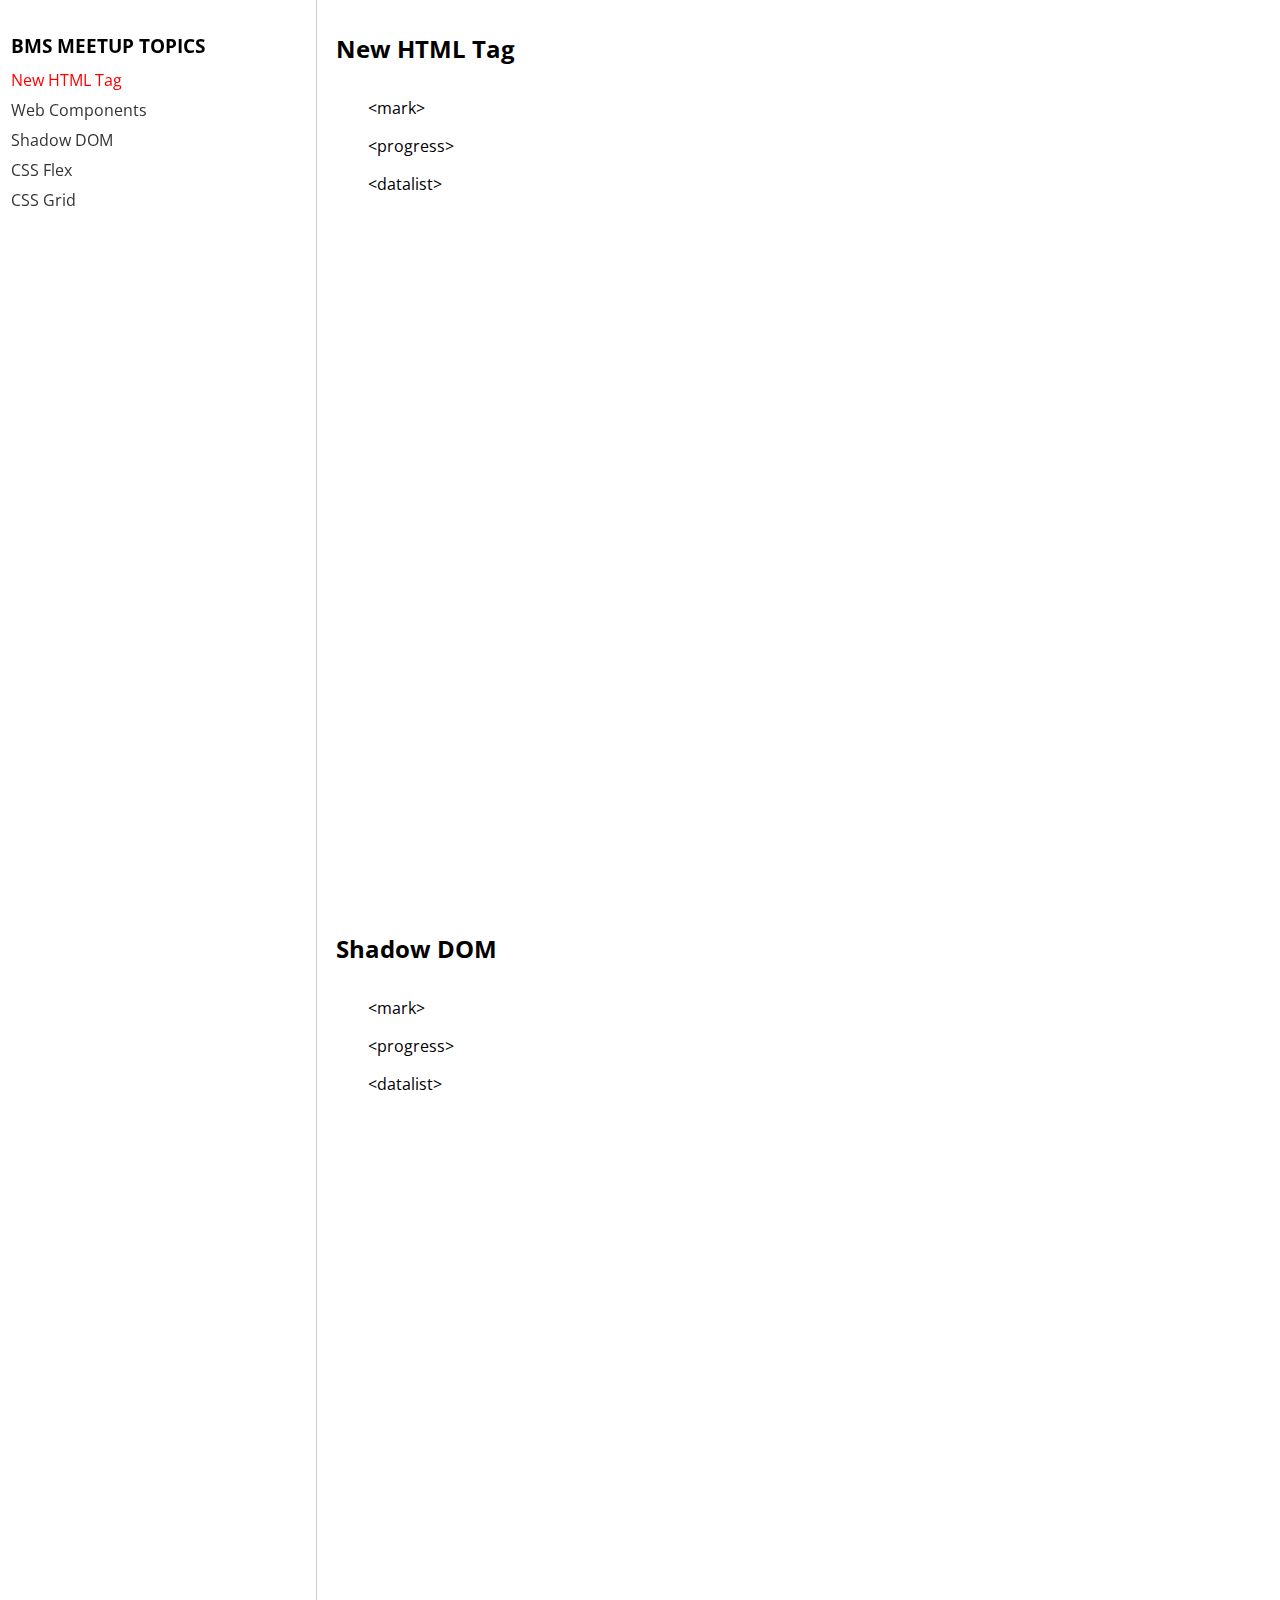
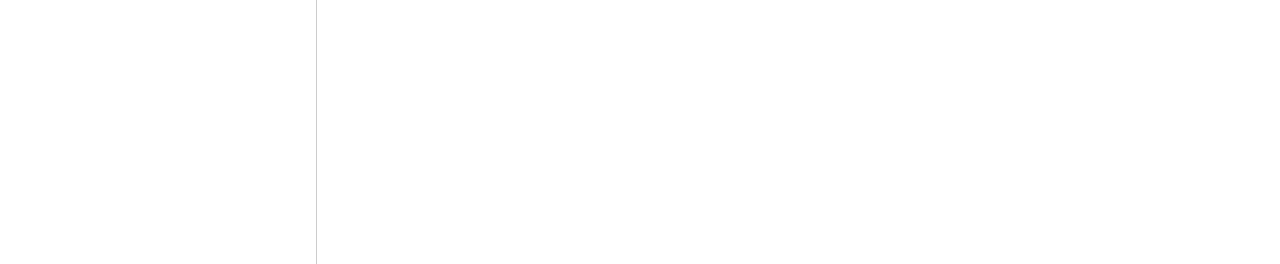
==== index.html @ 762be270 "initial commit" ====
<!DOCTYPE html>
<html lang="en">
<head>
    <meta charset="UTF-8">
    <meta name="viewport" content="width=device-width, initial-scale=1.0">
    <meta http-equiv="X-UA-Compatible" content="ie=edge">
    <title>BMS Meetup</title>
    <link href="https://fonts.googleapis.com/css?family=Open+Sans:400,600,700&display=swap" rel="stylesheet">

    <style>
        body, html {
            overflow-x: hidden;
        }
        *, *:before, *:after{
            margin: 0;
            padding: 0;
            box-sizing: border-box;
            font-family: 'Open Sans', sans-serif;
        }
        li{
            list-style:  none;
        }
        .sidebar header {
            font-weight: bold;
            font-size: 1.2rem;
            margin-bottom: 10px;
        }

        main {
            box-sizing: border-box;
            display: -webkit-box;
            display: -ms-flexbox;
            display: flex;
            -webkit-box-flex: 0;
            -ms-flex: 0 1 auto;
            flex: 0 1 auto;
            -webkit-box-orient: horizontal;
            /* -webkit-box-direction: normal; */
            -ms-flex-direction: row;
            flex-direction: row;
            -ms-flex-wrap: wrap;
            flex-wrap: wrap;
            margin-right: -.5rem;
            margin-left: -.5rem;

        }
        .sidebar, .container {
            box-sizing: border-box;
            -webkit-box-flex: 0;
            -ms-flex: 0 0 auto;
            flex: 0 0 auto;
            padding: 2em;
            padding-right: .5rem;
            padding-left: 1.2rem;
        }
        .sidebar {
            flex-basis: 25%;
            max-width: 25%;
            position: fixed;
        }
        .sidebar li {
            margin-bottom: .5rem;
        }
        .sidebar li.active a{
            color: red;
        }
        .sidebar li a {
            color: #333;
            text-decoration: none;
        }
        .container {
            flex-basis: 66.66666667%;
            max-width: 66.66666667%;
            flex: 0 0 auto;
            padding-right: .5rem;
            padding-left: 1.2rem;
            display: flex;
            min-height: 100vh;
            border-left: 1px solid #ccc;
            flex-direction: column;
            margin-left: 25%;
        }
        .container .content {
            padding: 2em;
        }
        .inside-list li{
            margin-bottom: 1em;
        }
        .topic {
            min-height: 100vh;
            display: block;
        }
        
    </style>
        <script src="https://code.jquery.com/jquery-3.4.1.min.js" integrity="sha256-CSXorXvZcTkaix6Yvo6HppcZGetbYMGWSFlBw8HfCJo=" crossorigin="anonymous"></script>
        <script>
            $(document).ready(function(){
                $('html, body').animate({
                        scrollTop: $('#topic-1').offset().top - 20
                    }, 700);	
                $('.nav a').on('click', function(e){
                    e.preventDefault()
                    //$( this ).parent().find( 'li.active' ).removeClass( 'active' );
                    $(this).parent().addClass('active').siblings().removeClass('active');
                    var activeTopic = $(this).attr('href')
                    $('html, body').animate({
                        scrollTop: $(activeTopic).offset().top - 20
                    }, 700);	
                })
            })
                
        </script>
</head>
<body>
    <main>
        <aside class="sidebar">
            <header>BMS MEETUP TOPICS</header>
            <ul class="nav">
                <li class="active"><a href="#topic-1">New HTML Tag</a></li>
                <li><a href="#topic-2">Web Components</a></li>
                <li><a href="#topic-3">Shadow DOM</a></li>
                <li><a href="#topic-4">CSS Flex</a></li>
                <li><a href="#topic-5">CSS Grid</a></li>
            </ul>
        </aside>
        <div class="container">
            <div class="topic" id='topic-1'>
                <h2>New HTML Tag</h2>
                <div class="content">
                    <ul class="inside-list">
                        <li><span>&lt;mark&gt;</span></li>
                        <li><span>&lt;progress&gt;</span></li>
                        <li><span>&lt;datalist&gt;</span></li>
                    </ul>
                </div>
            </div>

            <div class="topic" id='topic-3'>
                <h2>Shadow DOM </h2>
                <div class="content">
                    <ul class="inside-list">
                        <li><span>&lt;mark&gt;</span></li>
                        <li><span>&lt;progress&gt;</span></li>
                        <li><span>&lt;datalist&gt;</span></li>
                    </ul>
                </div>
            </div>



        </div>
    </main>
</body>
</html>
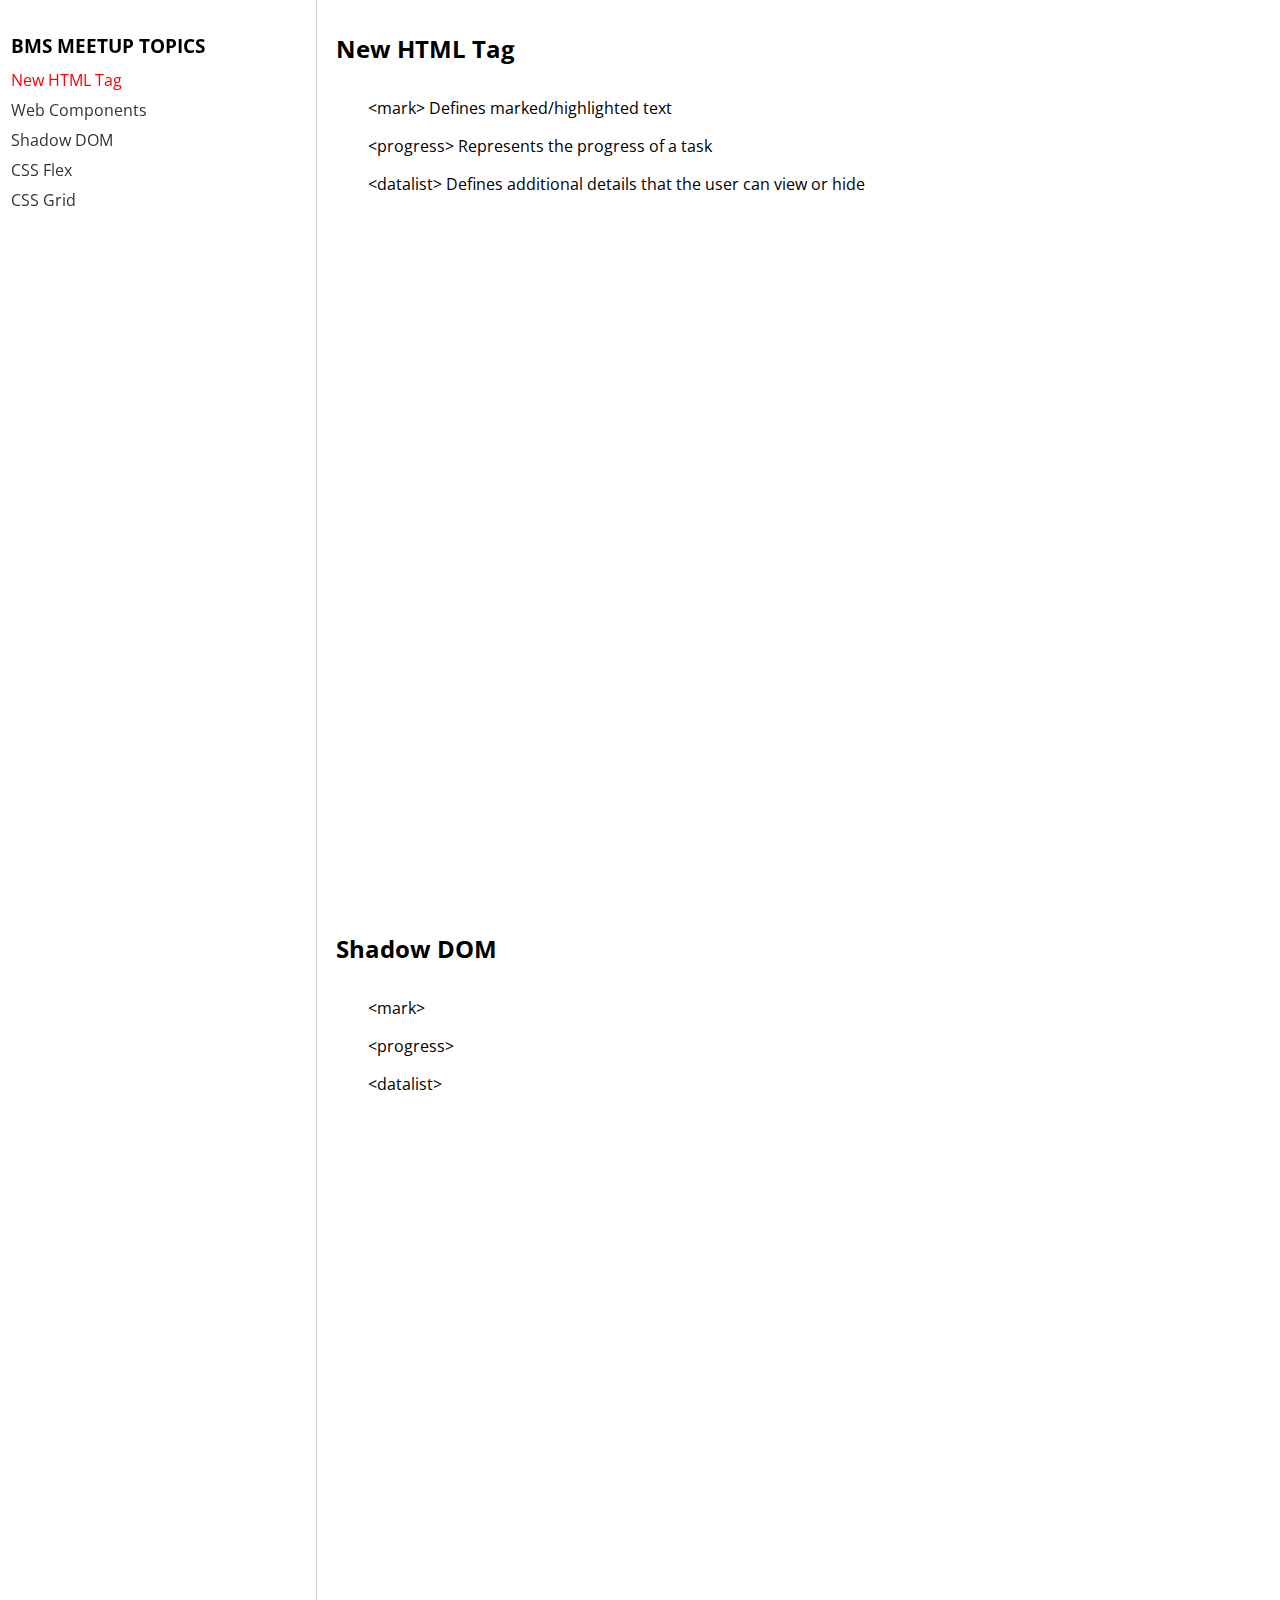
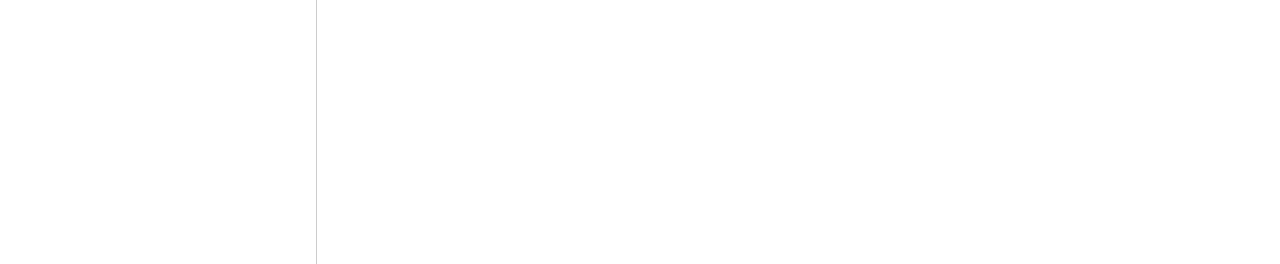
==== commit 34c739cb: "update topic 1" ====
--- a/index.html
+++ b/index.html
@@ -128,9 +128,9 @@
                 <h2>New HTML Tag</h2>
                 <div class="content">
                     <ul class="inside-list">
-                        <li><span>&lt;mark&gt;</span></li>
-                        <li><span>&lt;progress&gt;</span></li>
-                        <li><span>&lt;datalist&gt;</span></li>
+                        <li><span>&lt;mark&gt;</span> Defines marked/highlighted text</li>
+                        <li><span>&lt;progress&gt;</span> Represents the progress of a task </li>
+                        <li><span>&lt;datalist&gt;</span> Defines additional details that the user can view or hide</li>
                     </ul>
                 </div>
             </div>
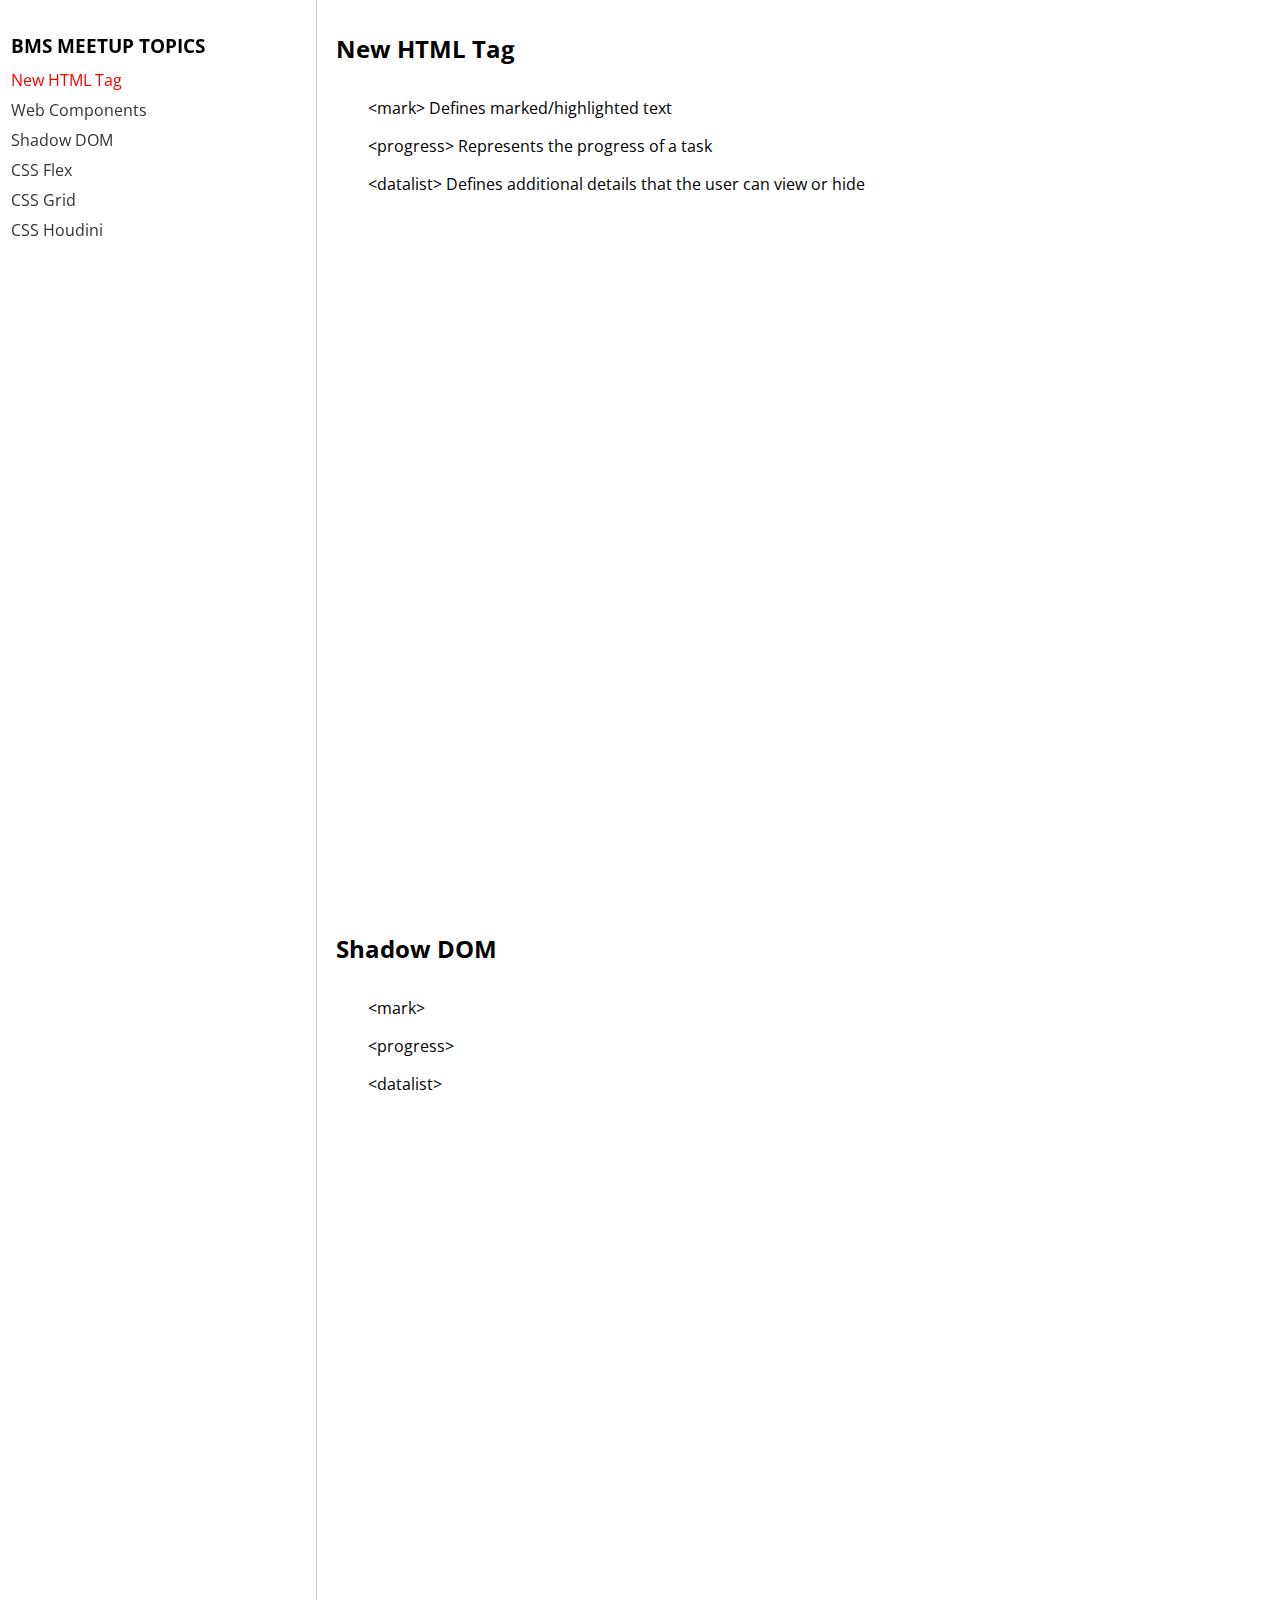
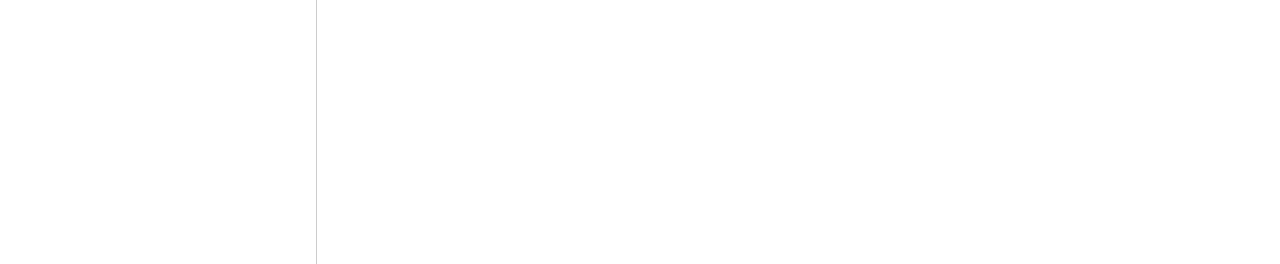
==== commit e8e1f8dd: "update topic 1" ====
--- a/index.html
+++ b/index.html
@@ -121,6 +121,7 @@
                 <li><a href="#topic-3">Shadow DOM</a></li>
                 <li><a href="#topic-4">CSS Flex</a></li>
                 <li><a href="#topic-5">CSS Grid</a></li>
+                <li><a href="#topic-6">CSS Houdini</a></li>
             </ul>
         </aside>
         <div class="container">
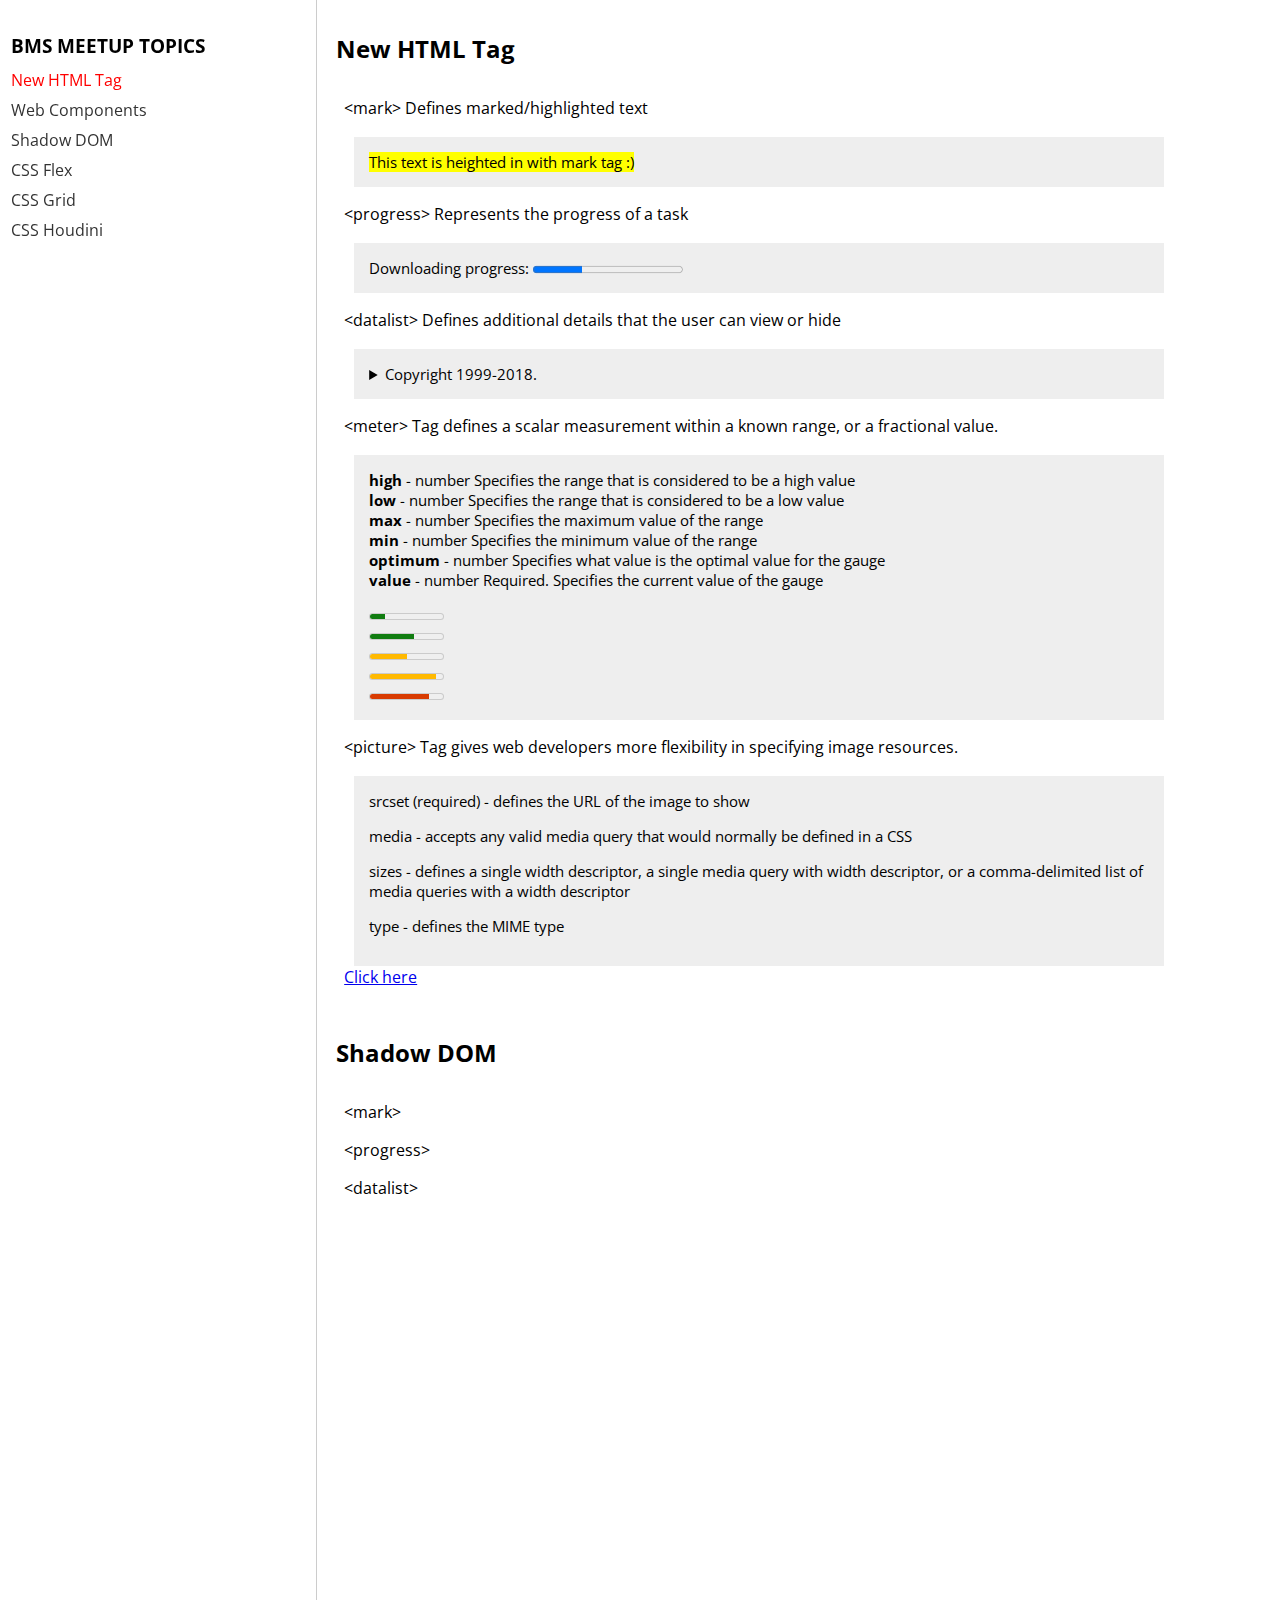
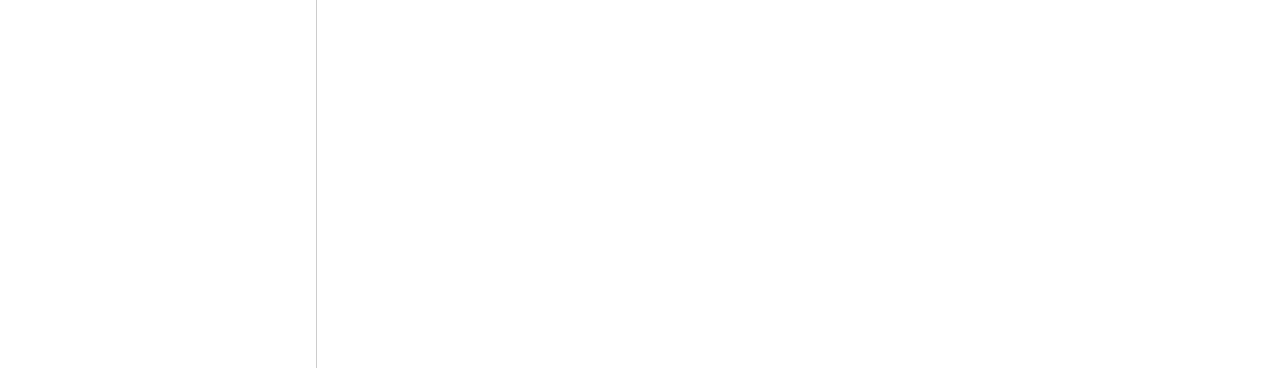
==== commit 09b127ed: "update topic 1" ====
--- a/index.html
+++ b/index.html
@@ -81,7 +81,7 @@
             margin-left: 25%;
         }
         .container .content {
-            padding: 2em;
+            padding: 2em .5em;
         }
         .inside-list li{
             margin-bottom: 1em;
@@ -89,6 +89,13 @@
         .topic {
             min-height: 100vh;
             display: block;
+        }
+        .nested-list {
+            margin-left: 10px;
+            font-size: 15px;
+            margin-top: 18px;
+            background: #eee;
+            padding: 1em;
         }
         
     </style>
@@ -129,9 +136,55 @@
                 <h2>New HTML Tag</h2>
                 <div class="content">
                     <ul class="inside-list">
-                        <li><span>&lt;mark&gt;</span> Defines marked/highlighted text</li>
-                        <li><span>&lt;progress&gt;</span> Represents the progress of a task </li>
-                        <li><span>&lt;datalist&gt;</span> Defines additional details that the user can view or hide</li>
+                        <li><span>&lt;mark&gt;</span> Defines marked/highlighted text
+                            <div class="nested-list">
+                                <mark>This text is heighted in with mark tag :)</mark>
+                            </div>
+                        </li>
+                        <li><span>&lt;progress&gt;</span> Represents the progress of a task 
+                            <div class="nested-list">
+                                Downloading progress:
+                                <progress value="33" max="100">
+                                </progress>
+                            </div>
+                        </li>
+                        <li><span>&lt;datalist&gt;</span> Defines additional details that the user can view or hide
+                            <div class="nested-list">
+                               
+                                <details>
+                                    <summary>Copyright 1999-2018.</summary>
+                                    <p> - by Refsnes Data. All Rights Reserved.</p>
+                                    <p>All content and graphics on this web site are the property of the company Refsnes Data.</p>
+                                  </details>
+                            </div>
+                        </li>
+                        <li><span>&lt;meter&gt;</span> Tag defines a scalar measurement within a known range, or a fractional value.
+                            <div class="nested-list">
+                                <div style="margin-bottom: 15px;">
+                                    <p><strong>high</strong> - number Specifies the range that is considered to be a high value</p> 
+                                    <p><strong>low</strong> - number Specifies the range that is considered to be a low value</p>
+                                    <p><strong>max</strong> -  number Specifies the maximum value of the range</p>
+                                    <p><strong>min</strong> - number Specifies the minimum value of the range</p>
+                                    <p><strong>optimum</strong> - number Specifies what value is the optimal value for the gauge</p>
+                                    <p><strong>value</strong> - number Required. Specifies the current value of the gauge</p>
+                                </div>
+
+                                <meter value="2" min="0" max="10">2 out of 10</meter><br/>
+                                <meter value="0.6">60%</meter><br/>
+                                <meter low=".25" optimum=".85" high=".75" value=".5"></meter><br/>
+                                <meter value=".9" high=".8"></meter><br/>
+                                <meter low=".25" optimum=".2" high=".75" value=".8"></meter>
+                            </div>
+                        </li>
+                        <li><span>&lt;picture&gt;</span> Tag gives web developers more flexibility in specifying image resources.
+                            <ul class="nested-list">
+                                <li>srcset (required) - defines the URL of the image to show</li>
+                                <li>media - accepts any valid media query that would normally be defined in a CSS</li>
+                                <li>sizes - defines a single width descriptor, a single media query with width descriptor, or a comma-delimited list of media queries with a width descriptor</li>
+                                <li>type - defines the MIME type</li> 
+                            </ul>
+                            <a href="picture.html">Click here</a>
+                        </li>
                     </ul>
                 </div>
             </div>
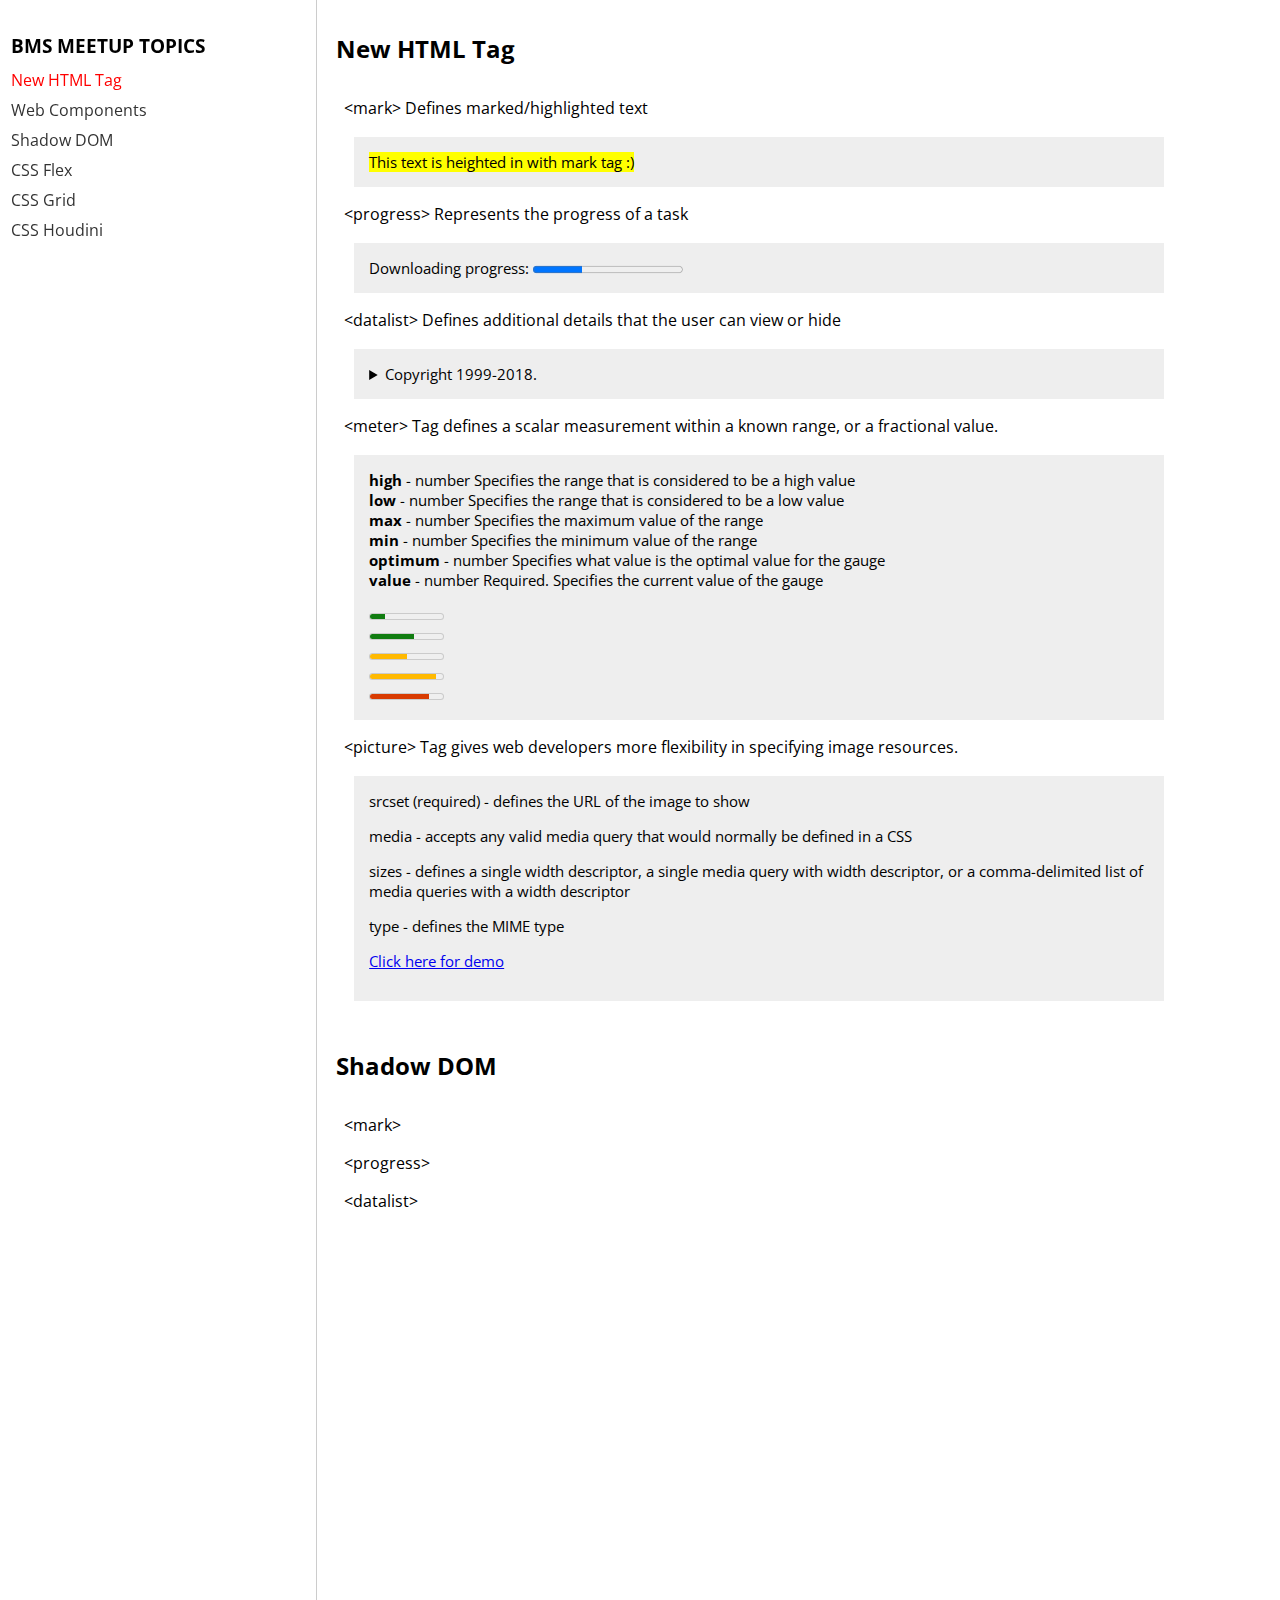
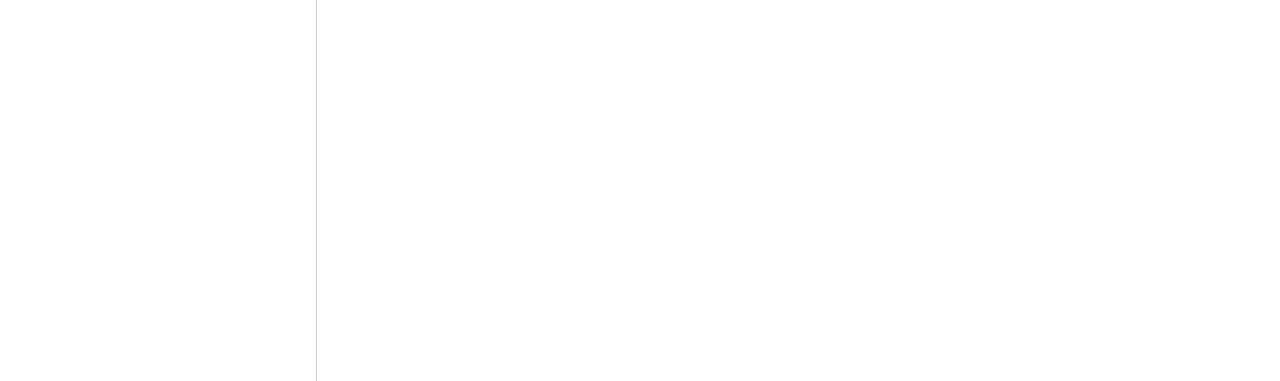
==== commit 5019459a: "update topic 1" ====
--- a/index.html
+++ b/index.html
@@ -182,8 +182,9 @@
                                 <li>media - accepts any valid media query that would normally be defined in a CSS</li>
                                 <li>sizes - defines a single width descriptor, a single media query with width descriptor, or a comma-delimited list of media queries with a width descriptor</li>
                                 <li>type - defines the MIME type</li> 
+                                <li><a href="picture.html">Click here for demo</a></li>
                             </ul>
-                            <a href="picture.html">Click here</a>
+                            
                         </li>
                     </ul>
                 </div>
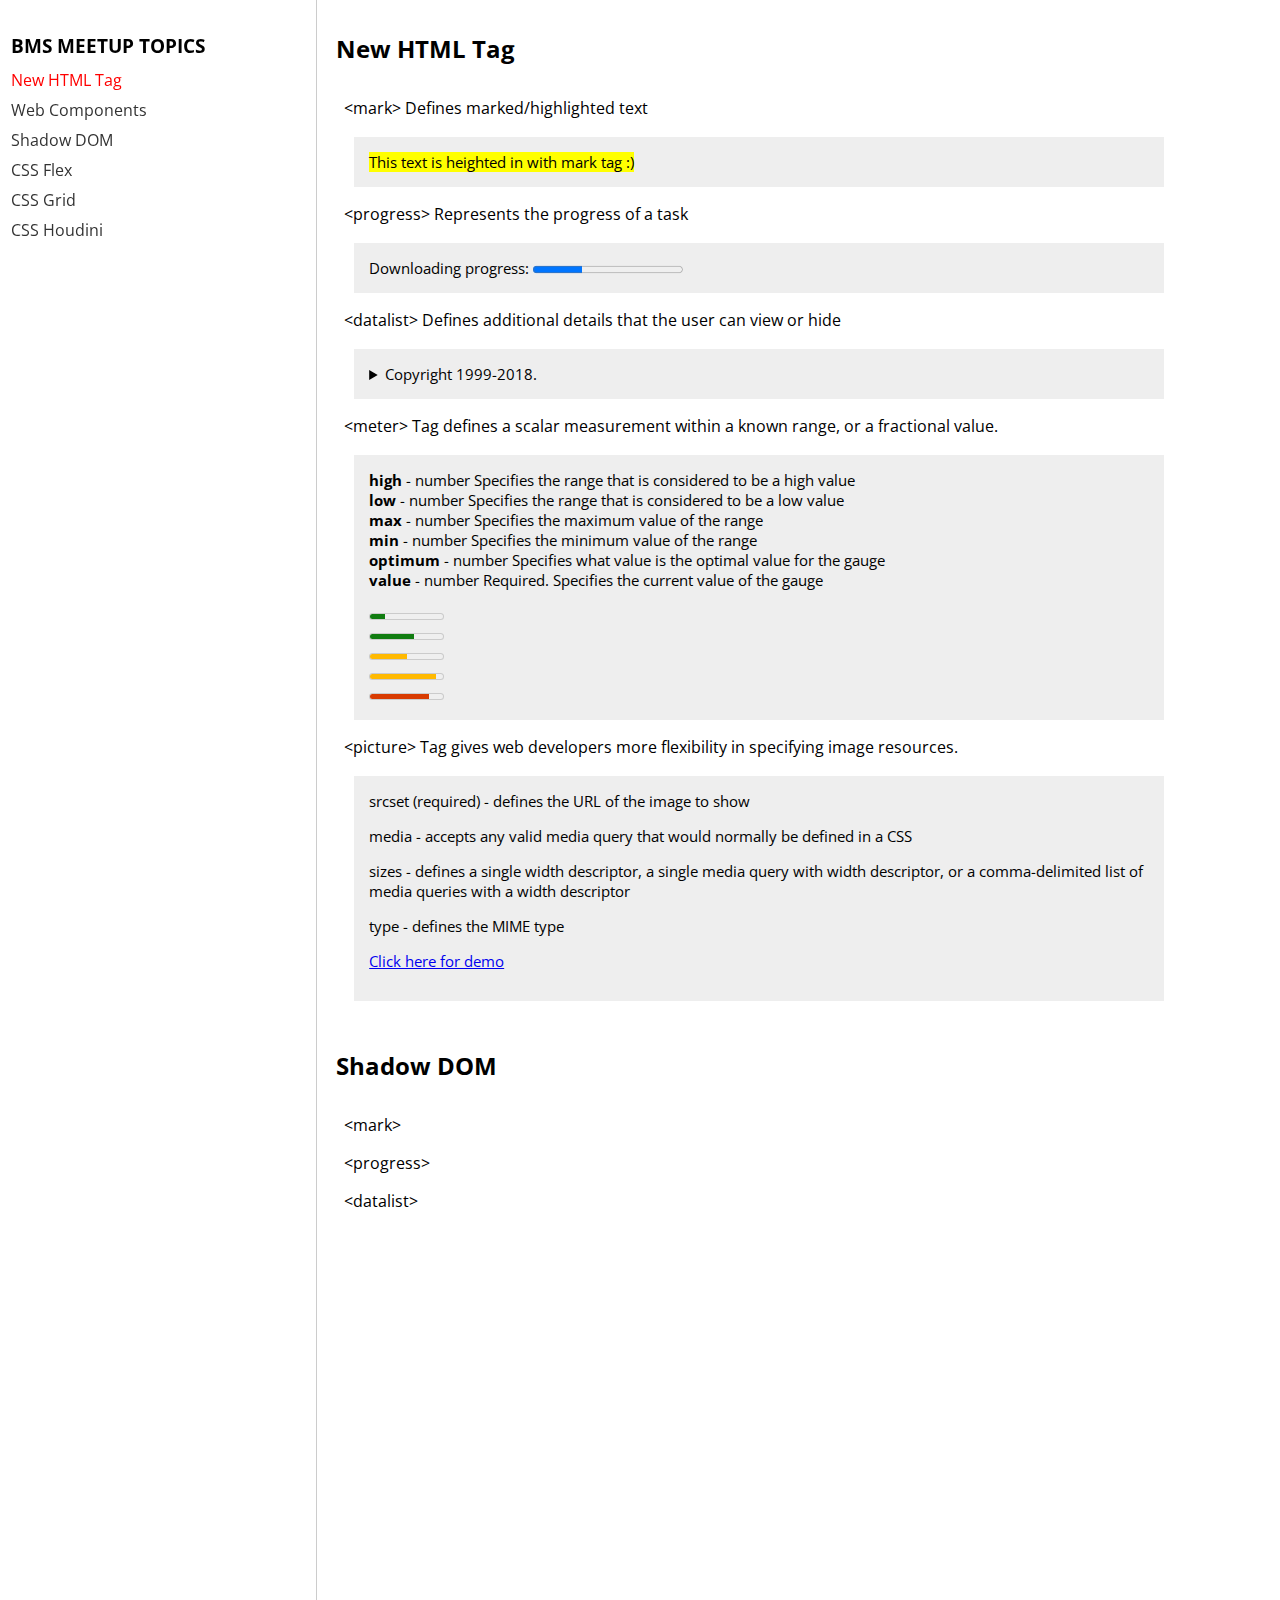
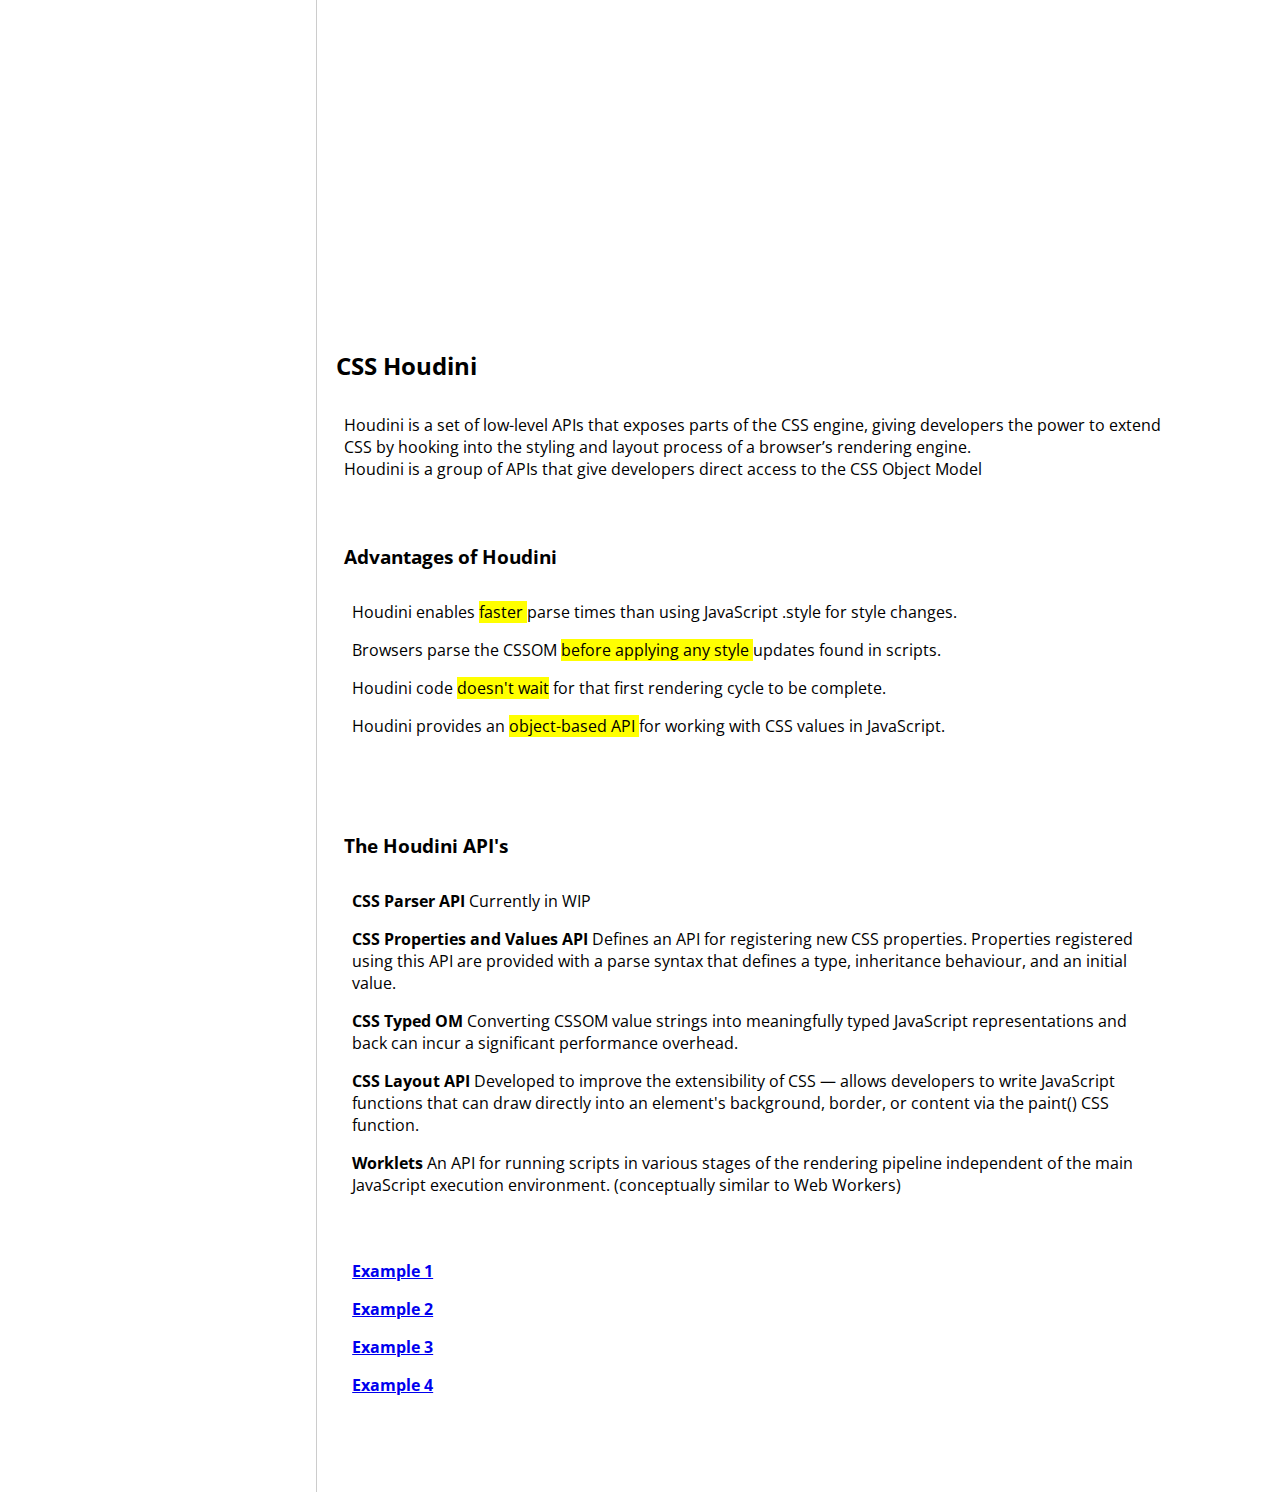
==== commit 583d3b46: "houdini example add" ====
--- a/index.html
+++ b/index.html
@@ -96,6 +96,12 @@
             margin-top: 18px;
             background: #eee;
             padding: 1em;
+        }
+        .list-2 li{
+            margin-bottom: 1em;
+        }
+        .list-2 li:last-child {
+            margin-bottom: 0;
         }
         
     </style>
@@ -201,6 +207,52 @@
                 </div>
             </div>
 
+            <div class="topic" id="topic-6">
+                <h2>CSS Houdini</h2>
+                <div class="content">
+                    <p>Houdini is a set of low-level APIs that exposes parts of the CSS engine, giving developers the power to extend CSS by hooking into the styling and layout process of a browser’s rendering engine. </p>
+                    <p>Houdini is a group of APIs that give developers direct access to the CSS Object Model</p>
+                </div>
+                <div class="content">
+                    <h3>Advantages of Houdini</h3>
+                    <div class="content">
+                        <ul class="list-2">
+                            <li>Houdini enables <mark> faster </mark> parse times than using JavaScript .style for style changes.</li>
+                            <li>Browsers parse the CSSOM <mark> before applying any style </mark> updates found in scripts.</li>
+                            <li>Houdini code <mark>doesn't wait</mark> for that first rendering cycle to be complete.</li>
+                            <li>Houdini provides an <mark>object-based API </mark> for working with CSS values in JavaScript.</li>
+                        </ul>
+                    </div>
+                </div>
+
+                <div class="content">
+                    <h3>The Houdini API's</h3>
+                    <div class="content">
+                        <ul class="list-2">
+                            <li><strong>CSS Parser API</strong> Currently in WIP </li>
+                            <li><strong>CSS Properties and Values API</strong> Defines an API for registering new CSS properties. Properties registered using this API are provided with a parse syntax that defines a type, inheritance behaviour, and an initial value.
+                            </li>
+                            <li><strong>CSS Typed OM</strong> Converting CSSOM value strings into meaningfully typed JavaScript representations and back can incur a significant performance overhead.  </li>
+                            <li> <strong>CSS Layout API </strong> Developed to improve the extensibility of CSS — allows developers to write JavaScript functions that can draw directly into an element's background, border, or content via the paint() CSS function.</li>
+                            <li> <strong>Worklets</strong> An API for running scripts in various stages of the rendering pipeline independent of the main JavaScript execution environment.  (conceptually similar to Web Workers)</li>
+                        </ul>
+                        
+                    </div>
+
+                    <div class="content">
+                        <ul class="list-2">
+                            <li><strong><a href='houdini-ex-1.html'>Example 1 </a></strong></li>
+                            <li><strong><a href='houdini-ex-2.html'>Example 2 </a></strong></li>
+                            <li><strong><a href='houdini-ex-3.html'>Example 3 </a></strong></li>
+                            <li><strong><a href='houdini-ex-4.html'>Example 4 </a></strong></li>
+                        </ul>
+                        
+                    </div>
+
+                </div>
+
+            </div>
+
 
 
         </div>
